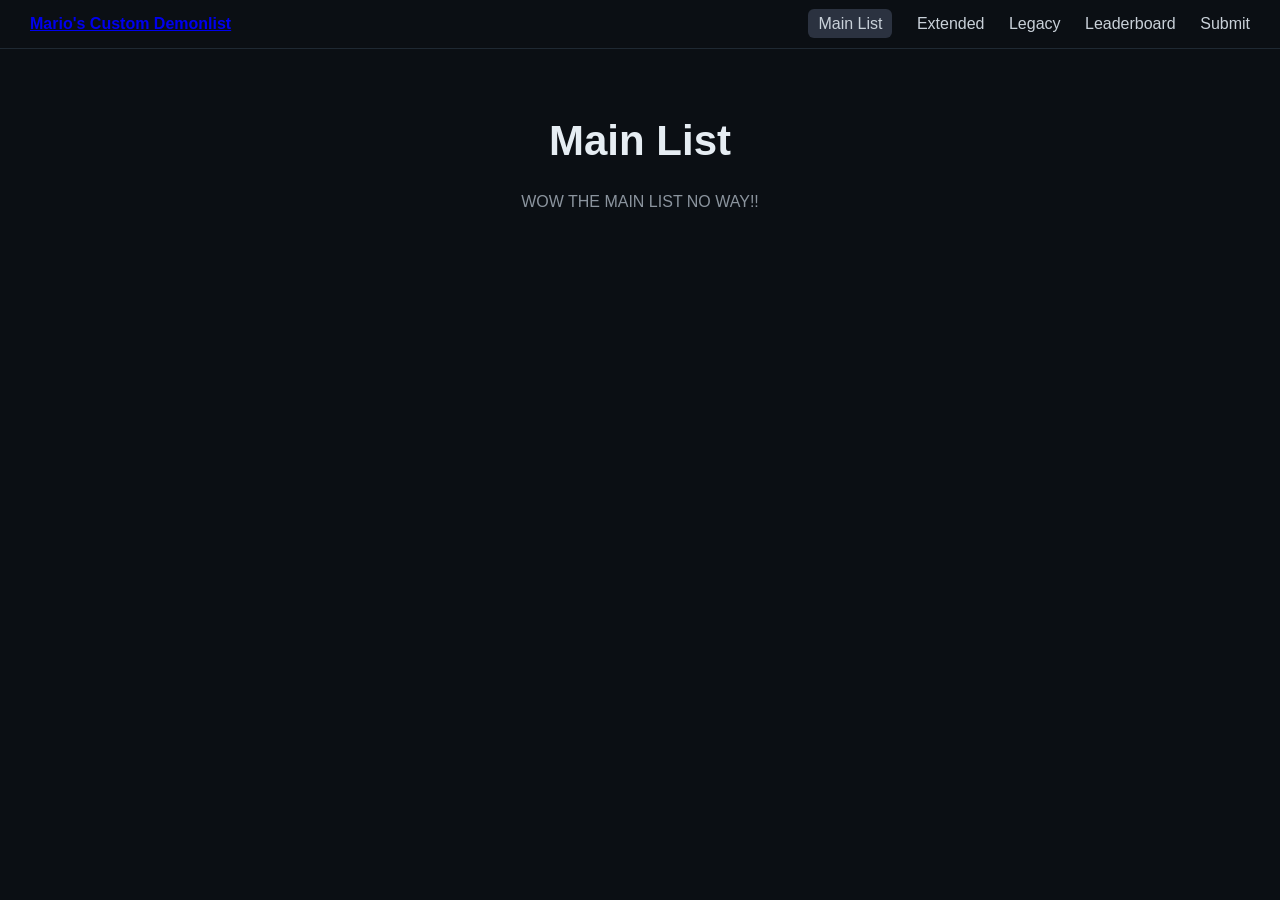
==== extended.html @ aad9f65e "Better List (using the same layout btw)" ====
<!DOCTYPE html>
<html lang="en">
<head>
<meta charset="UTF-8">
<meta name="viewport" content="width=device-width, initial-scale=1.0">
<title>Main List</title>

<style>
body {
    margin: 0;
    font-family: "Comic Sans MS", Arial, sans-serif;
    background: #0b0f14;
    color: #e6edf3;
}
.nav { display:flex; justify-content:space-between; padding:15px 30px; border-bottom:1px solid #1f2933; }
.nav .left { font-weight:bold; color:#58a6ff; }
.nav .right a { margin-left:20px; text-decoration:none; color:#c9d1d9; }
.nav .right a.active { background:#2b3240; padding:6px 10px; border-radius:6px; }
.header { text-align:center; padding:40px 20px; }
.header h1 { font-size:42px; }
.header p { color:#8b949e; }
.list { max-width:1100px; margin:auto; padding:20px; }
.card { display:flex; background:#11161c; border:1px solid #1f2933; border-radius:10px; margin-bottom:20px; overflow:hidden; cursor:pointer; }
.thumbnail { width:220px; height:120px; background:#222; }
.content { padding:15px; flex:1; }
.title { font-size:20px; color:#79c0ff; }
.points { font-size:14px; color:#8b949e; }
.tags { margin-top:10px; }
.tag { display:inline-block; background:#8b1e1e; color:white; padding:4px 10px; border-radius:999px; font-size:12px; margin:3px; }
@media (max-width:800px){ .card{ flex-direction:column; } .thumbnail{ width:100%; } }
</style>
</head>

<body>

<div class="nav">
    <div class="left"><a href="index.html">Mario's Custom Demonlist</a></div>
    <div class="right">
        <a class="active" href="#">Main List</a>
        <a href="extended.html">Extended</a>
        <a href="legacy.html">Legacy</a>
        <a href="leaderboard.html">Leaderboard</a>
        <a href="#">Submit</a>
    </div>
</div>

<div class="header">
    <h1>Main List</h1>
    <p>WOW THE MAIN LIST NO WAY!!</p>
</div>

<div class="list" id="levelList"></div>

<script>
const section = 'extended'; // change to 'extended', 'legacy', or 'leaderboard' for other pages

function renderList() {
  const container = document.getElementById('listContainer');
  if (!window.gameData) return;

  container.innerHTML = '';

  const items = gameData[section];

  items.forEach(item => {
    const card = document.createElement('div');
    card.className = 'card';

    if (section === 'leaderboard') {
      card.innerHTML = `
        <img class="thumbnail" src="${item.icon}">
        <div class="content">
          <div class="title">${item.rank}. ${item.user}</div>
          <div class="points">Points: ${item.points}</div>
        </div>
      `;
    } else {
      card.onclick = () => window.location.href = `level.html?level=${item.id}`;
      card.innerHTML = `
        <img class="thumbnail" src="${item.thumbnail}">
        <div class="content">
          <div class="title">${item.title}</div>
          <div class="points">Points: ${item.points}</div>
          <div class="tags">
            ${item.tags.map(tag => `<span class="tag">${tag}</span>`).join('')}
          </div>
        </div>
      `;
    }

    container.appendChild(card);
  });
}

// load script dynamically
function loadLevelsScript(callback) {
  const old = document.getElementById('levelsScript');
  if (old) old.remove();

  const script = document.createElement('script');
  script.id = 'levelsScript';
  script.src = 'levels.js?v=' + Date.now();
  script.onload = callback;
  document.body.appendChild(script);
}

loadLevelsScript(renderList);
</script>

</body>
</html>
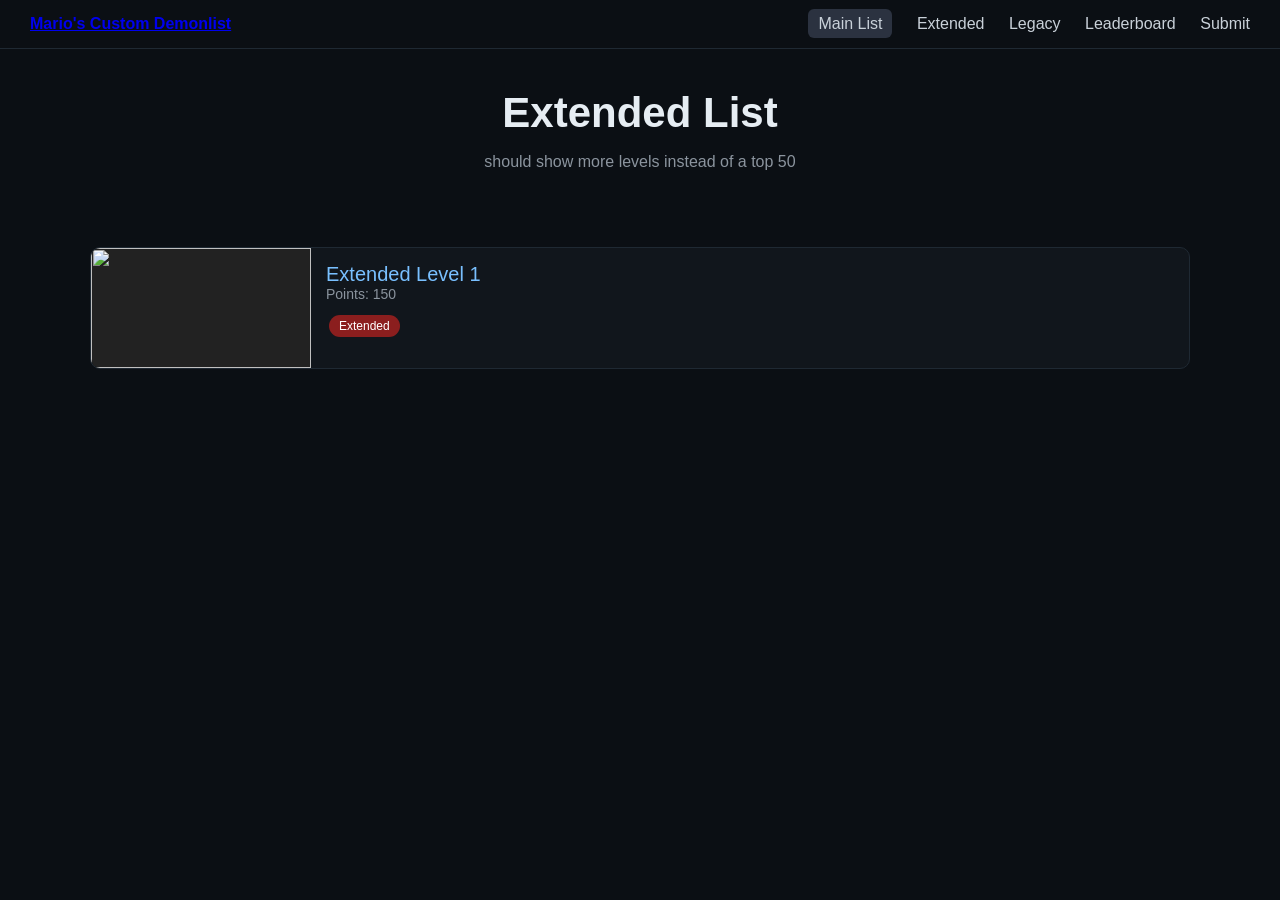
==== commit 2a44e2de: "Fixed List" ====
--- a/extended.html
+++ b/extended.html
@@ -3,7 +3,7 @@
 <head>
 <meta charset="UTF-8">
 <meta name="viewport" content="width=device-width, initial-scale=1.0">
-<title>Main List</title>
+<title>Level List</title>
 
 <style>
 body {
@@ -12,22 +12,34 @@
     background: #0b0f14;
     color: #e6edf3;
 }
-.nav { display:flex; justify-content:space-between; padding:15px 30px; border-bottom:1px solid #1f2933; }
+.nav {
+    display:flex; justify-content:space-between;
+    padding:15px 30px; border-bottom:1px solid #1f2933;
+}
 .nav .left { font-weight:bold; color:#58a6ff; }
 .nav .right a { margin-left:20px; text-decoration:none; color:#c9d1d9; }
 .nav .right a.active { background:#2b3240; padding:6px 10px; border-radius:6px; }
 .header { text-align:center; padding:40px 20px; }
-.header h1 { font-size:42px; }
+.header h1 { font-size:42px; margin:0; }
 .header p { color:#8b949e; }
 .list { max-width:1100px; margin:auto; padding:20px; }
-.card { display:flex; background:#11161c; border:1px solid #1f2933; border-radius:10px; margin-bottom:20px; overflow:hidden; cursor:pointer; }
-.thumbnail { width:220px; height:120px; background:#222; }
+.card {
+    display:flex; background:#11161c; border:1px solid #1f2933;
+    border-radius:10px; margin-bottom:20px; overflow:hidden; cursor:pointer;
+}
+.thumbnail { width:220px; height:120px; background:#222; object-fit:cover; }
 .content { padding:15px; flex:1; }
 .title { font-size:20px; color:#79c0ff; }
 .points { font-size:14px; color:#8b949e; }
 .tags { margin-top:10px; }
-.tag { display:inline-block; background:#8b1e1e; color:white; padding:4px 10px; border-radius:999px; font-size:12px; margin:3px; }
-@media (max-width:800px){ .card{ flex-direction:column; } .thumbnail{ width:100%; } }
+.tag {
+    display:inline-block; background:#8b1e1e; color:white;
+    padding:4px 10px; border-radius:999px; font-size:12px; margin:3px;
+}
+@media (max-width:800px) {
+    .card { flex-direction:column; }
+    .thumbnail { width:100%; }
+}
 </style>
 </head>
 
@@ -45,66 +57,69 @@
 </div>
 
 <div class="header">
-    <h1>Main List</h1>
-    <p>WOW THE MAIN LIST NO WAY!!</p>
+    <h1>Extended List</h1>
+    <p>should show more levels instead of a top 50</p>
 </div>
 
 <div class="list" id="levelList"></div>
 
 <script>
-const section = 'extended'; // change to 'extended', 'legacy', or 'leaderboard' for other pages
+// Choose which section to display: 'main', 'extended', 'legacy', or 'leaderboard'
+const section = 'extended';
 
 function renderList() {
-  const container = document.getElementById('listContainer');
-  if (!window.gameData) return;
+    const container = document.getElementById('levelList');
+    if (!window.gameData) return;
 
-  container.innerHTML = '';
+    container.innerHTML = '';
+    const items = gameData[section] || [];
 
-  const items = gameData[section];
+    items.forEach(item => {
+        const card = document.createElement('div');
+        card.className = 'card';
 
-  items.forEach(item => {
-    const card = document.createElement('div');
-    card.className = 'card';
+        if (section === 'leaderboard') {
+            // leaderboard shows users
+            card.innerHTML = `
+                <img class="thumbnail" src="${item.icon || 'images/default-user.png'}">
+                <div class="content">
+                    <div class="title">${item.rank}. ${item.user}</div>
+                    <div class="points">Points: ${item.points}</div>
+                </div>
+            `;
+        } else {
+            // levels
+            card.onclick = () => window.location.href = `level.html?level=${item.id}`;
+            card.innerHTML = `
+                <img class="thumbnail" src="${item.thumbnail}">
+                <div class="content">
+                    <div class="title">${item.title}</div>
+                    <div class="points">Points: ${item.points}</div>
+                    <div class="tags">
+                        ${(item.tags || []).map(tag => `<span class="tag">${tag}</span>`).join('')}
+                    </div>
+                </div>
+            `;
+        }
 
-    if (section === 'leaderboard') {
-      card.innerHTML = `
-        <img class="thumbnail" src="${item.icon}">
-        <div class="content">
-          <div class="title">${item.rank}. ${item.user}</div>
-          <div class="points">Points: ${item.points}</div>
-        </div>
-      `;
-    } else {
-      card.onclick = () => window.location.href = `level.html?level=${item.id}`;
-      card.innerHTML = `
-        <img class="thumbnail" src="${item.thumbnail}">
-        <div class="content">
-          <div class="title">${item.title}</div>
-          <div class="points">Points: ${item.points}</div>
-          <div class="tags">
-            ${item.tags.map(tag => `<span class="tag">${tag}</span>`).join('')}
-          </div>
-        </div>
-      `;
-    }
-
-    container.appendChild(card);
-  });
+        container.appendChild(card);
+    });
 }
 
-// load script dynamically
-function loadLevelsScript(callback) {
-  const old = document.getElementById('levelsScript');
-  if (old) old.remove();
+// dynamically load the data script
+function loadDataScript(callback) {
+    const old = document.getElementById('levelsScript');
+    if (old) old.remove();
 
-  const script = document.createElement('script');
-  script.id = 'levelsScript';
-  script.src = 'levels.js?v=' + Date.now();
-  script.onload = callback;
-  document.body.appendChild(script);
+    const script = document.createElement('script');
+    script.id = 'levelsScript';
+    script.src = 'levels.js?v=' + Date.now();
+    script.onload = callback;
+    document.body.appendChild(script);
 }
 
-loadLevelsScript(renderList);
+// load the page
+loadDataScript(renderList);
 </script>
 
 </body>
